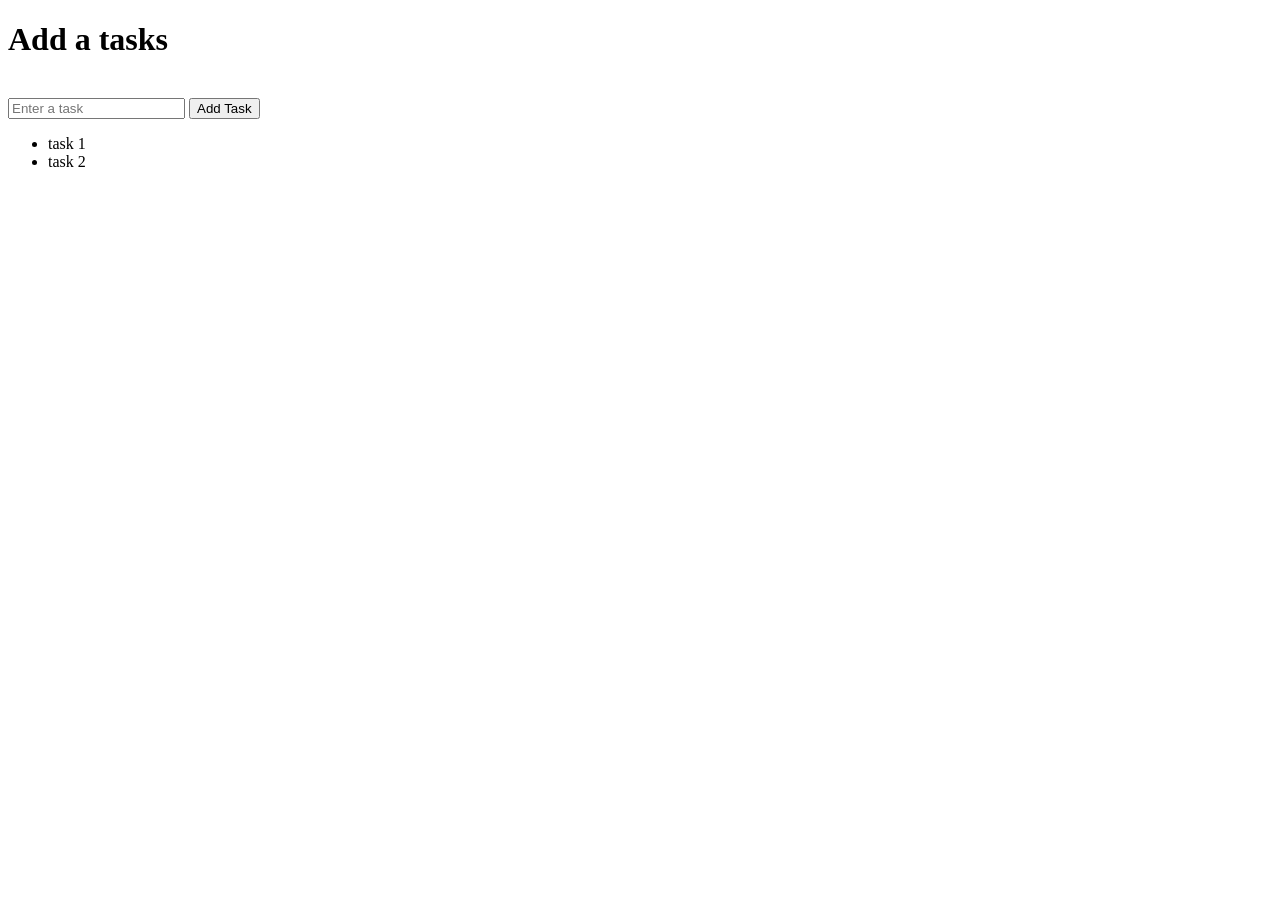
==== frontend developer/withjs.html @ 3e88d756 "jquery" ====
<!DOCTYPE html>
<html lang="en">
    <head>
        <script src="https://code.jquery.com/jquery-3.6.0.min.js"></script>
        <meta charset="UTF-8">
        <meta name="viewport" content="width=device-width, initial-scale=1.0">
        <title> to do a list </title>
    </head>
    <body>
        <h1> Add a tasks </h1>
        <br>
        
             <input type="text" id="taskInput" placeholder="Enter a task">
             <button id="addButton">Add Task</button>
                <ul id="taskList">
                    <li>task 1</li>
                    <li>task 2</li>
                </ul>
        <script>
            $(document).ready(function(){
                $("#addButton").click(function()
            {
                let task=$("#taskInput").val();
                if(task){
                    $("#taskList").append("<li>"+task+"</li>");
                    $("#taskInput").val("");
                }

            })
            })
            </script>

    </body>
</html>
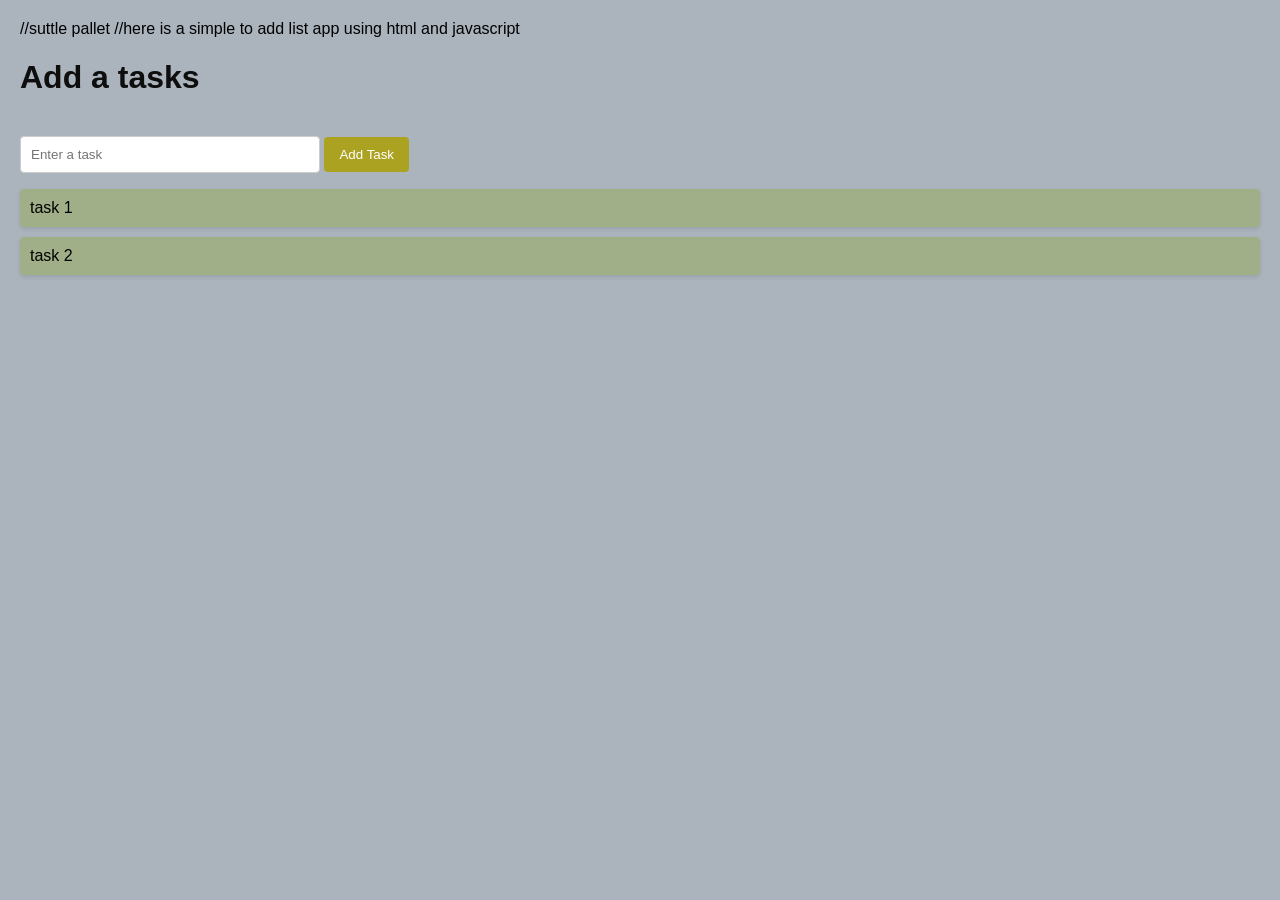
==== commit a6c6b6fd: "add lists manipulation" ====
--- a/frontend developer/withjs.html
+++ b/frontend developer/withjs.html
@@ -1,3 +1,5 @@
+//suttle pallet 
+//here is a simple to  add  list app using html and javascript
 <!DOCTYPE html>
 <html lang="en">
     <head>
@@ -5,30 +7,81 @@
         <meta charset="UTF-8">
         <meta name="viewport" content="width=device-width, initial-scale=1.0">
         <title> to do a list </title>
+        <style>
+            body {
+                font-family: Arial, sans-serif;
+                background-color: #abb3bd;
+                margin: 0;
+                padding: 20px;
+            }
+            h1 {
+                color: #0f0e0e;
+            }
+            input[type="text"] {
+                padding: 10px;
+                width: 300px;
+                border: 1px solid #ccc;
+                border-radius: 4px;
+            }
+            button {
+                padding: 10px 15px;
+                background-color: #aca222;
+                color: white;
+                border: none;
+                border-radius: 4px;
+                cursor: pointer;
+            }
+            button:hover {
+                background-color: #37355a02;
+            }
+            ul {
+                list-style-type: none;
+                padding: 0;
+            }
+            li {
+                background-color: #a0af88;
+                margin-bottom: 10px;
+                padding: 10px;
+                border-radius: 4px;
+                box-shadow: 0 2px 4px rgba(0,0,0,0.1);
+            }
+        </style>       
     </head>
     <body>
         <h1> Add a tasks </h1>
         <br>
-        
+
              <input type="text" id="taskInput" placeholder="Enter a task">
              <button id="addButton">Add Task</button>
                 <ul id="taskList">
                     <li>task 1</li>
                     <li>task 2</li>
                 </ul>
-        <script>
+                
+
+    </body>
+</html>
+<script>
             $(document).ready(function(){
                 $("#addButton").click(function()
             {
                 let task=$("#taskInput").val();
                 if(task){
-                    $("#taskList").append("<li>"+task+"</li>");
+                    $("#taskList").append(
+                        `<li>${task}
+                            <button class="done">completed</button>
+                            <button class='delete'>delete</button>
+                        </li>`
+                    );
                     $("#taskInput").val("");
                 }
+            });
 
-            })
-            })
-            </script>
-
-    </body>
-</html>+        $("#taskList").on("click",".done",function(){
+            $(this).parent().css("background-color","cyan");
+        });
+        $("#taskList").on("click",".delete",function(){
+            $(this).parent().remove();  
+        });
+            });
+</script>
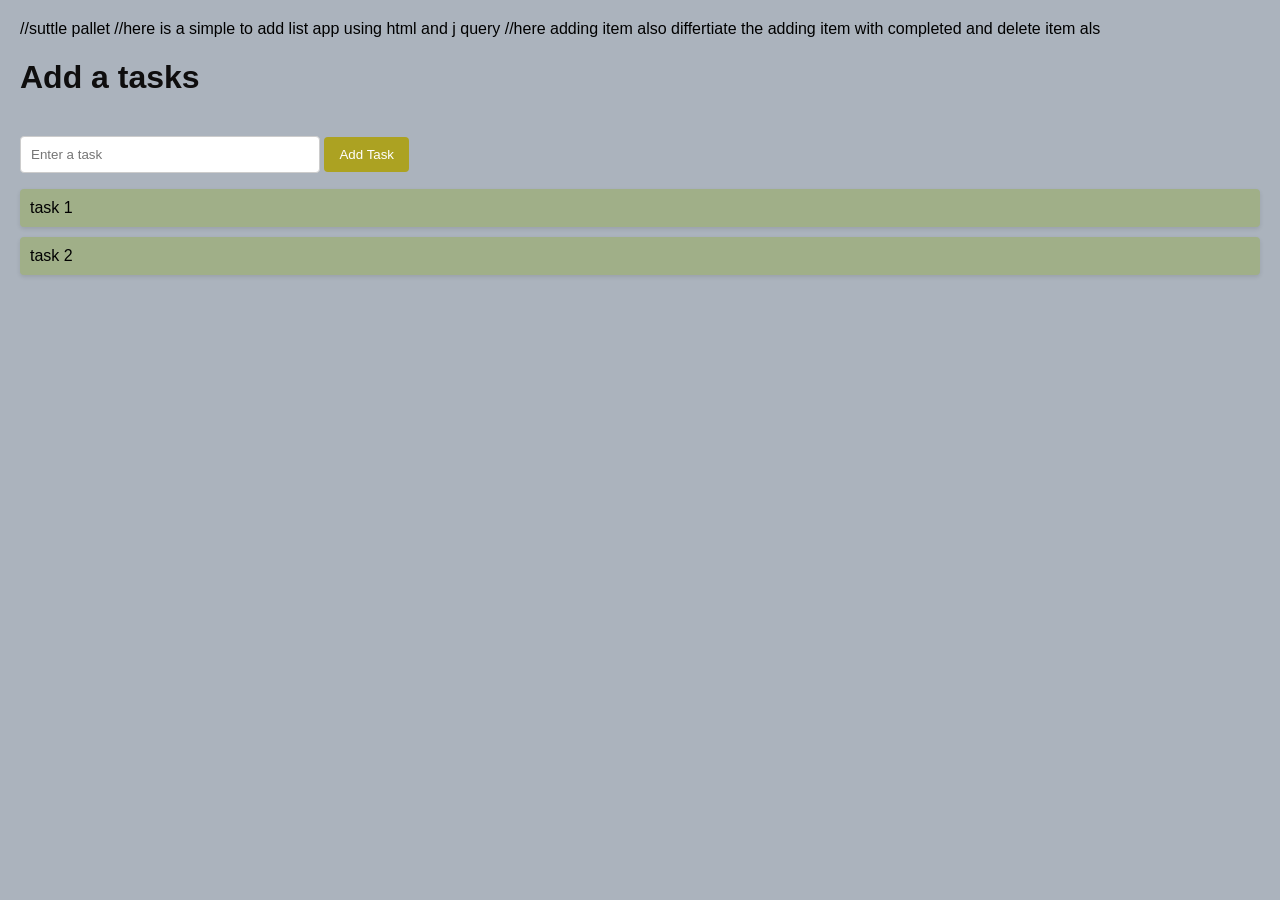
==== commit 5cb331ac: "counter Manuplation" ====
--- a/frontend developer/withjs.html
+++ b/frontend developer/withjs.html
@@ -1,5 +1,6 @@
 //suttle pallet 
-//here is a simple to  add  list app using html and javascript
+//here is a simple to  add  list app using html and j query
+//here adding item also differtiate the adding item with completed and delete item als
 <!DOCTYPE html>
 <html lang="en">
     <head>
